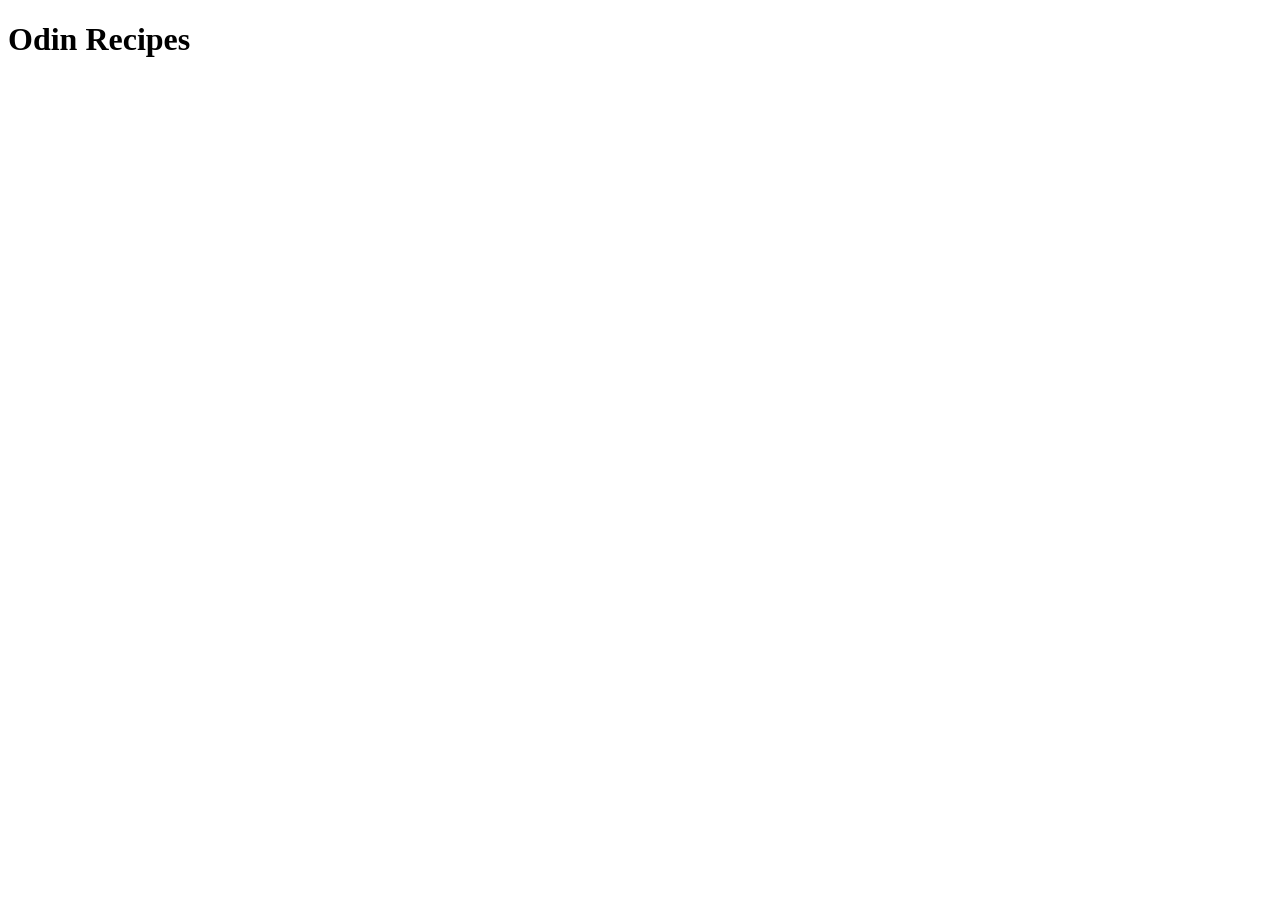
==== projects/01-foundations/01-recipes/index.html @ d011c68f "project(fnd-p01-recipes): add initial HTML structure for recipes page" ====
<!doctype html>
<html lang="en">
  <head>
    <meta charset="UTF-8" />
    <meta name="viewport" content="width=device-width, initial-scale=1.0" />
    <title>Odin - Recipes</title>
  </head>
  <body>
    <h1>Odin Recipes</h1>
  </body>
</html>
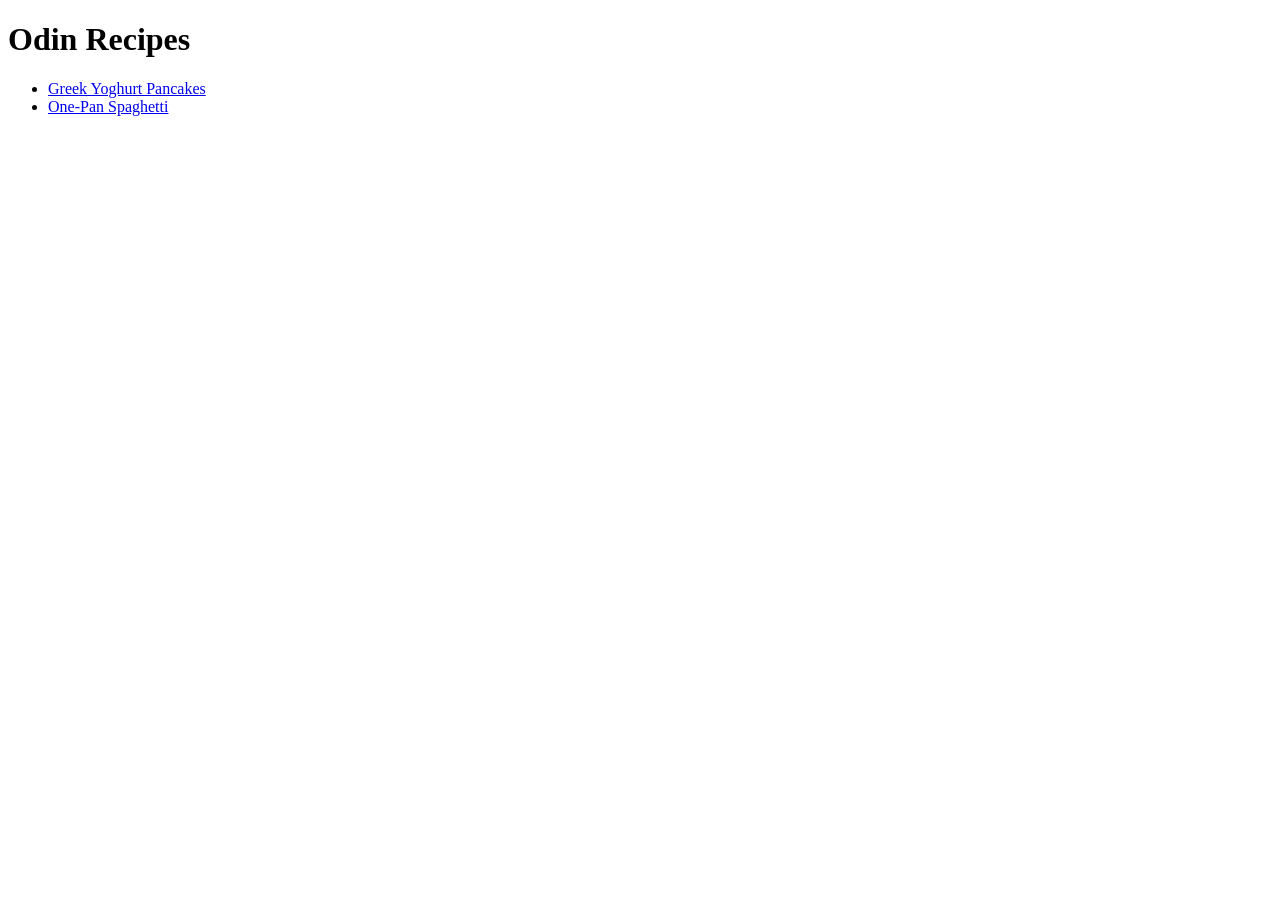
==== commit 832da375: "project(fnd-p01-recipes):add one-pan spaghetti recipe page" ====
--- a/projects/01-foundations/01-recipes/index.html
+++ b/projects/01-foundations/01-recipes/index.html
@@ -7,5 +7,14 @@
   </head>
   <body>
     <h1>Odin Recipes</h1>
+
+    <ul>
+      <li>
+        <a href="./recipes/greek-yoghurt-pancakes.html">Greek Yoghurt Pancakes</a>
+      </li>
+      <li>
+        <a href="./recipes/one-pan-spaghetti.html">One-Pan Spaghetti</a>
+      </li>
+    </ul>
   </body>
 </html>
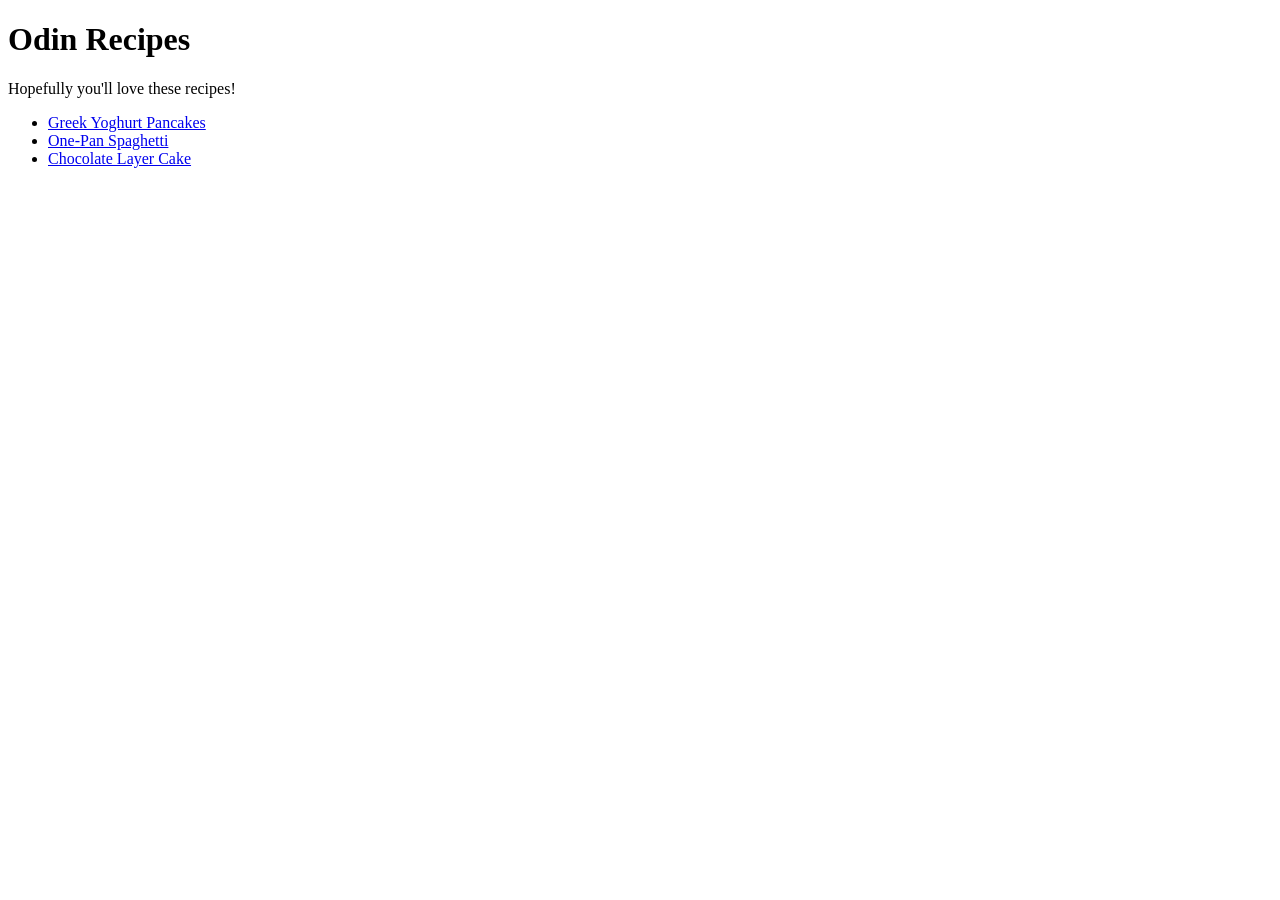
==== commit ee99f3b0: "project(fnd-p01-recipes): add chocolate layer cake recipe page" ====
--- a/projects/01-foundations/01-recipes/index.html
+++ b/projects/01-foundations/01-recipes/index.html
@@ -8,6 +8,8 @@
   <body>
     <h1>Odin Recipes</h1>
 
+    <p>Hopefully you'll love these recipes!</p>
+
     <ul>
       <li>
         <a href="./recipes/greek-yoghurt-pancakes.html">Greek Yoghurt Pancakes</a>
@@ -15,6 +17,9 @@
       <li>
         <a href="./recipes/one-pan-spaghetti.html">One-Pan Spaghetti</a>
       </li>
+      <li>
+        <a href="./recipes/chocolate-layer-cake.html">Chocolate Layer Cake</a>
+      </li>
     </ul>
   </body>
 </html>
